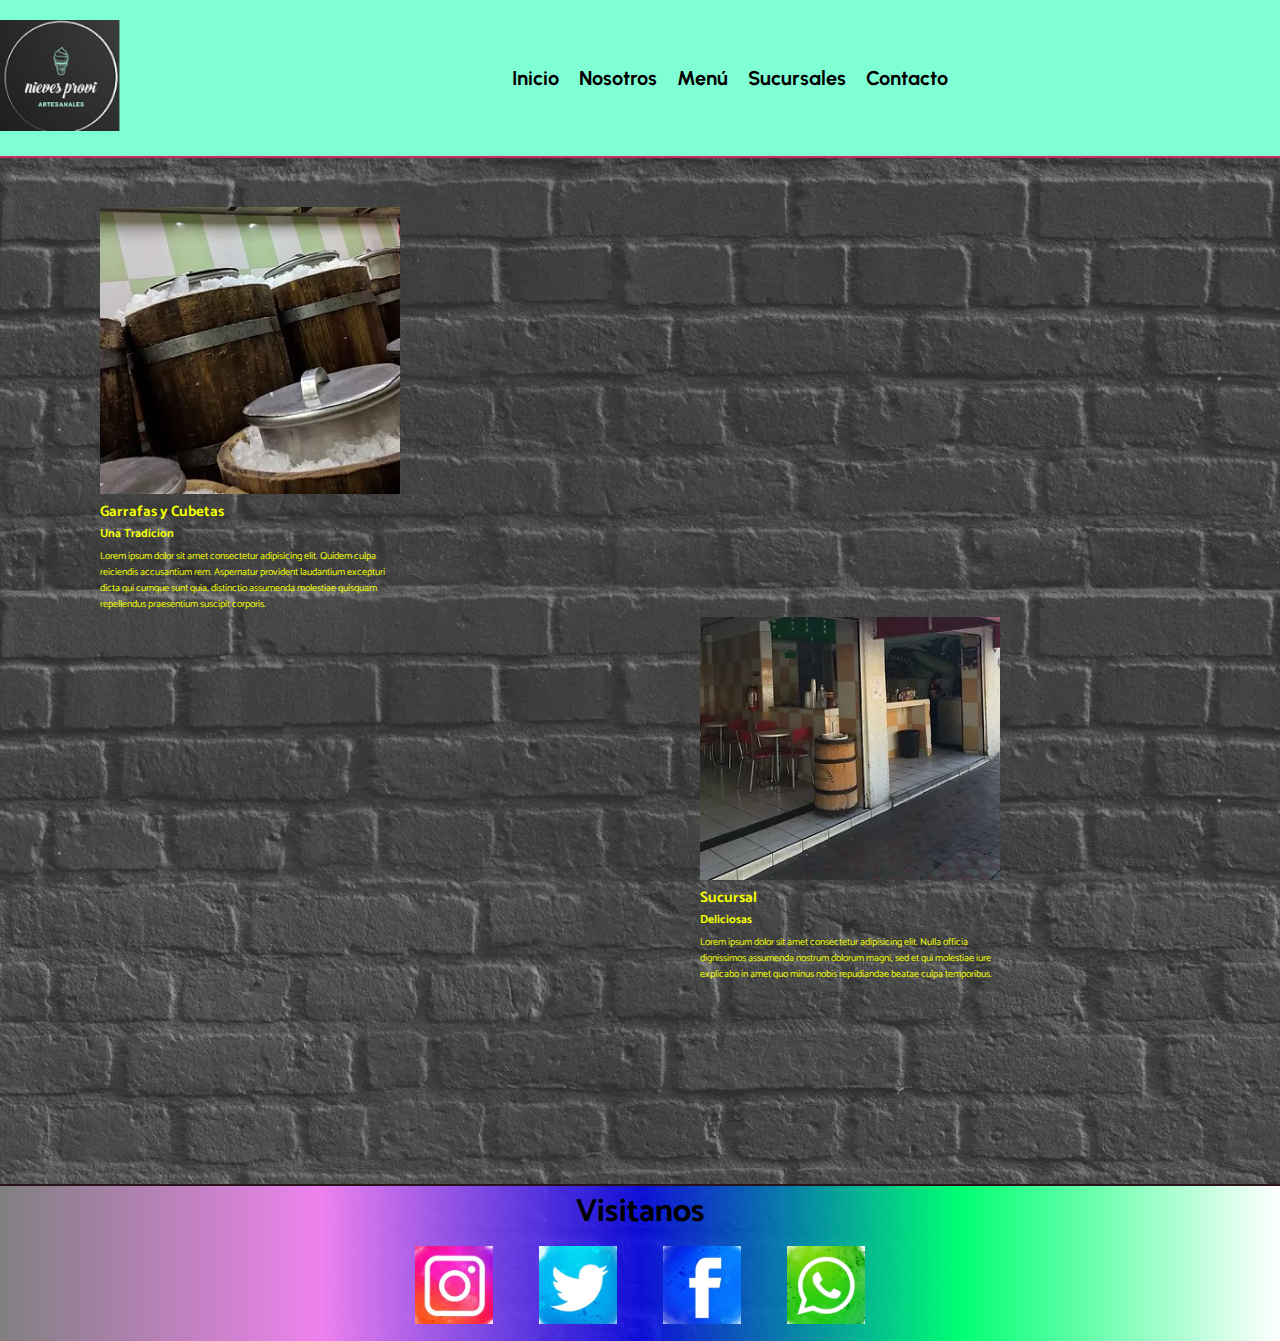
==== index.html @ efe89ee2 "Proyecto_con_boostrap" ====
<!DOCTYPE html>
<html lang="en">
    <head>
        <meta charset="UTF-8">
        <meta http-equiv="X-UA-Compatible" content="IE=edge">
        <meta name="viewport" content="width=device-width, initial-scale=1.0">
        <!-- <link rel="stylesheet" href="./css/style.css" rel="shortcut icon" href="../img/logoCono.png"> -->
        <!-- <link rel="stylesheet" href="./css/bootstrap.min.css"> -->
        <link href="https://cdn.jsdelivr.net/npm/bootstrap@5.2.0-beta1/dist/css/bootstrap.min.css" rel="stylesheet" integrity="sha384-0evHe/X+R7YkIZDRvuzKMRqM+OrBnVFBL6DOitfPri4tjfHxaWutUpFmBp4vmVor" crossorigin="anonymous">
        <link rel="stylesheet" href="./css/style1.css" rel="shortcut icon" href="../img/logoCono.png">
        <title>Provi | Inicio</title>   
    </head>
    <body>
        <!-- Inicio Header -->
        <header class="header">
            <picture class="navigation__logo">
                <img class="logo__img" src="./img/Logo1.png" alt="logotipo es un cono de helado">
            </picture>
            <!-- <a href="./index.html">

            </a>    -->
            <nav class="header__navigation">
                <ul class="menu">
                    <li class="menu__item">
                        <a class="menu__link" href="./index.html">Inicio</a>
                    </li>
                    <li class="menu__item">
                        <a class="menu__link" href="./files/nosostros.html">Nosotros</a>
                    </li>
                    <li  class="menu__item">
                        <a class="menu__link" href="./files/menu.html">Menú</a>
                    </li>
                    <li class="menu__item">
                        <a class="menu__link" href="./files/sucursales.html">Sucursales</a>
                    </li>
                    <li class="menu__item">
                        <a class="menu__link" href="./files/contacto.html">Contacto</a>
                    </li>
                </ul>
            </nav>   
        </header>
        <!-- Fin Header -->
        <main class="container">
            <section id="gallery" class="gallery">
                <article class="gallery__item">
                    <picture>
                        <img src="./img/sucursal1.jpg" alt="Garrafas y cubetas">
                    </picture>
                    <div>
                        <h2 >Garrafas y Cubetas</h2>
                        <h3 >Una Tradicion</h3>
                        <p>Lorem ipsum dolor sit amet consectetur adipisicing elit. Quidem culpa reiciendis accusantium rem. Aspernatur provident laudantium excepturi dicta qui cumque sunt quia, distinctio assumenda molestiae quisquam repellendus praesentium suscipit corporis.</p>
                    </div>
                </article>
                <div class="gallery__item"></div>
                <div class="gallery__item"></div>
                <div class="gallery__item"></div>
                <div class="gallery__item"></div>
                <article class="gallery__item">
                    <picture>
                        <img src="./img/sucursal2.jpg" alt="Tienda helados">
                    </picture>
                    <div>
                        <h2 >Sucursal</h2>
                        <h3 >Deliciosas</h3>
                        <p>Lorem ipsum dolor sit amet consectetur adipisicing elit. Nulla officia dignissimos assumenda nostrum dolorum magni, sed et qui molestiae iure explicabo in amet quo minus nobis repudiandae beatae culpa temporibus.</p>
                    </div>
                </article>
            </section>
        </main>
        <footer>
            <div class="contenedor">
                <h2 class="contenedor__titulo">Visitanos</h2>
            </div>
            <div class="redes">
                <picture class="redes__icon">
                    <a href="https://www.instagram.com">
                        <img src="./img/InstaIcon.png"  alt="logotipo es un cono de helado">
                    </a>
                </picture>
                <picture class="redes__icon">
                    <a href="https://www.twitter.com">
                        <img src="./img/twitterIcon.png"  alt="logotipo es un cono de helado">
                    </a>
                </picture>
                <picture class="redes__icon">
                    <a khref="https://facebook.com">
                        <img src="./img/FaceIcon.png"  alt="logotipo es un cono de helado">
                    </a>
                </picture>
                <picture class="redes__icon">
                    <a href="https://Whatsapp.com">
                        <img src="./img/WhastIcon.png"  alt="logotipo es un cono de helado">
                    </a>
                </picture>
            </div>        
        </footer>
        <!-- <script src="./js/bootstrap.min.js"></script> -->
        <script src="https://cdn.jsdelivr.net/npm/bootstrap@5.2.0-beta1/dist/js/bootstrap.bundle.min.js" integrity="sha384-pprn3073KE6tl6bjs2QrFaJGz5/SUsLqktiwsUTF55Jfv3qYSDhgCecCxMW52nD2" crossorigin="anonymous"></script>
    </body>
</html>
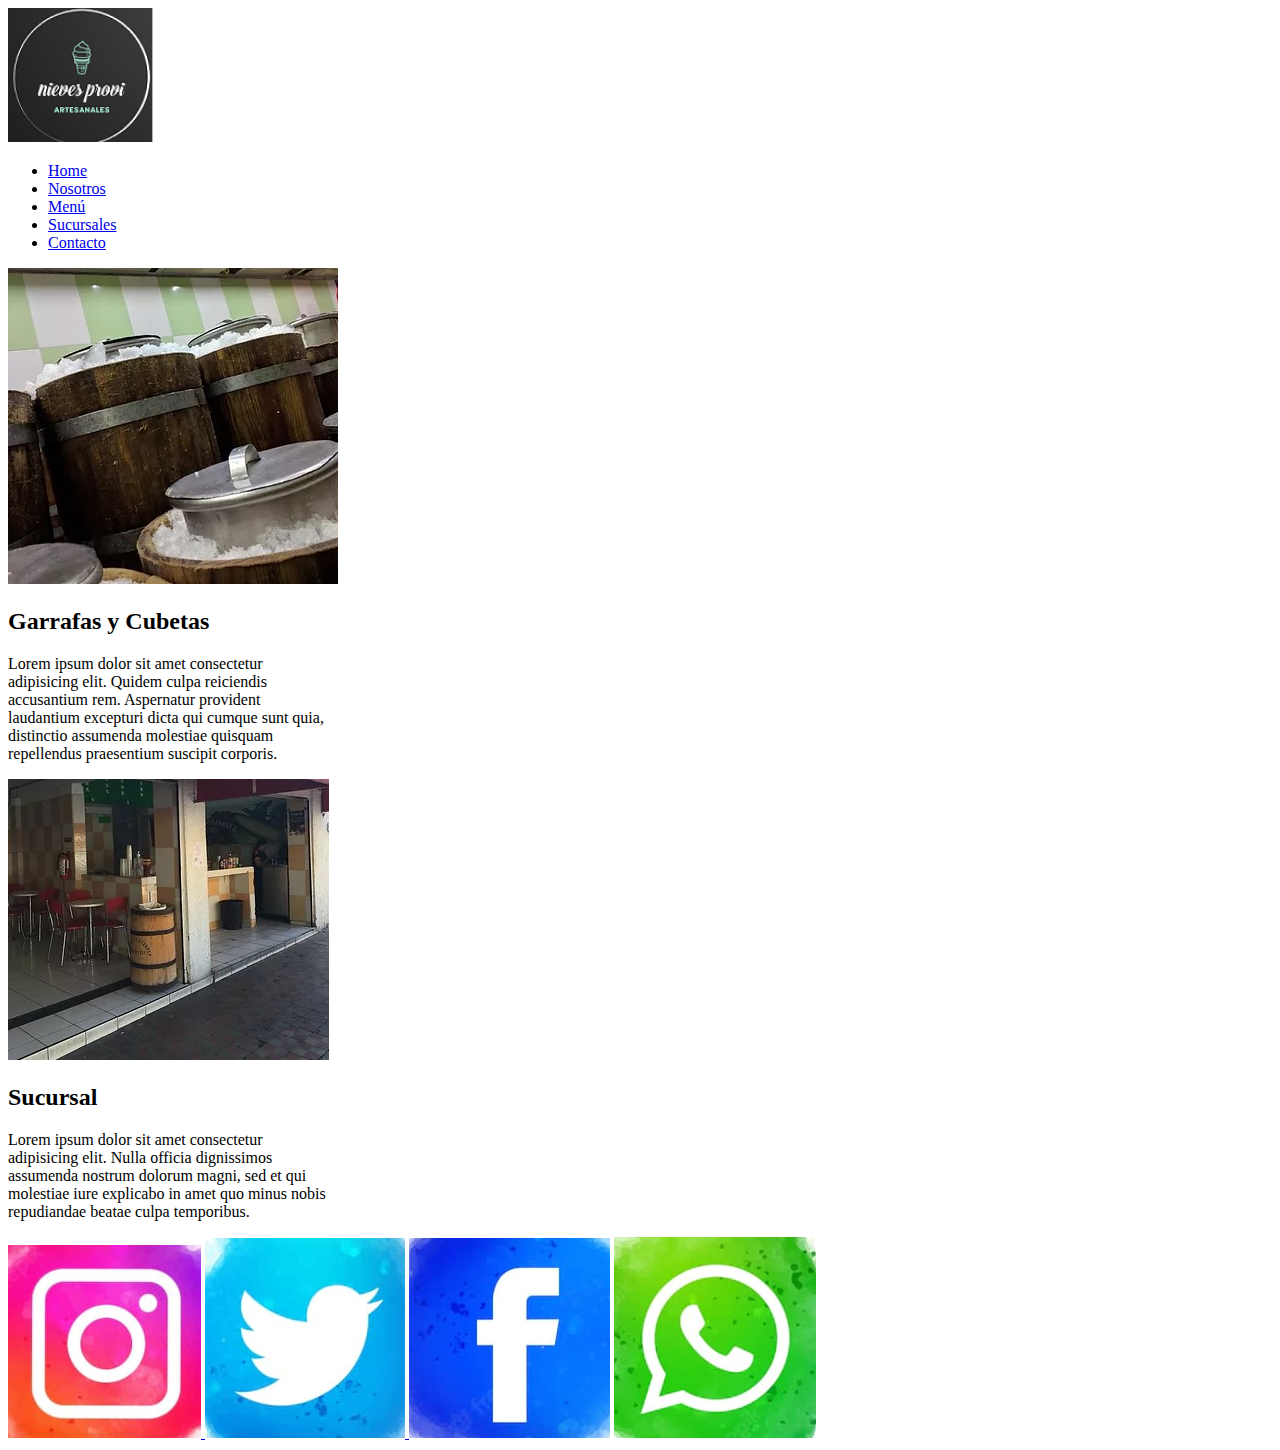
==== commit 93282b32: "bootstrap puro" ====
--- a/index.html
+++ b/index.html
@@ -7,90 +7,82 @@
         <!-- <link rel="stylesheet" href="./css/style.css" rel="shortcut icon" href="../img/logoCono.png"> -->
         <!-- <link rel="stylesheet" href="./css/bootstrap.min.css"> -->
         <link href="https://cdn.jsdelivr.net/npm/bootstrap@5.2.0-beta1/dist/css/bootstrap.min.css" rel="stylesheet" integrity="sha384-0evHe/X+R7YkIZDRvuzKMRqM+OrBnVFBL6DOitfPri4tjfHxaWutUpFmBp4vmVor" crossorigin="anonymous">
-        <link rel="stylesheet" href="./css/style1.css" rel="shortcut icon" href="../img/logoCono.png">
+        <!-- <link rel="stylesheet" href="./css/style1.css" rel="shortcut icon" href="../img/logoCono.png"> -->
         <title>Provi | Inicio</title>   
     </head>
     <body>
-        <!-- Inicio Header -->
-        <header class="header">
-            <picture class="navigation__logo">
-                <img class="logo__img" src="./img/Logo1.png" alt="logotipo es un cono de helado">
-            </picture>
-            <!-- <a href="./index.html">
-
-            </a>    -->
-            <nav class="header__navigation">
-                <ul class="menu">
-                    <li class="menu__item">
-                        <a class="menu__link" href="./index.html">Inicio</a>
-                    </li>
-                    <li class="menu__item">
-                        <a class="menu__link" href="./files/nosostros.html">Nosotros</a>
-                    </li>
-                    <li  class="menu__item">
-                        <a class="menu__link" href="./files/menu.html">Menú</a>
-                    </li>
-                    <li class="menu__item">
-                        <a class="menu__link" href="./files/sucursales.html">Sucursales</a>
-                    </li>
-                    <li class="menu__item">
-                        <a class="menu__link" href="./files/contacto.html">Contacto</a>
-                    </li>
-                </ul>
-            </nav>   
-        </header>
-        <!-- Fin Header -->
-        <main class="container">
-            <section id="gallery" class="gallery">
-                <article class="gallery__item">
+        <nav class="navbar navbar-expand-lg bg-warning">
+            <div class="container-fluid">
+                <picture class="navbar-header">
+                    <img class="navbar-brand img-fluid" src="./img/Logo1.png" alt="logotipo es un cono de helado">
+                </picture>
+                <div class="navbar navbar-expand-sm navbar-toggleable-sm navbar-light bg-warning">
+                    <ul class="navbar-nav">
+                        <li class="nav-item">
+                            <a class="nav-link" href="#">Home</a>
+                        </li>
+                        <li class="nav-item">
+                            <a class="nav-link" href="./files/nosostros.html">Nosotros</a>
+                        </li>
+                        <li class="nav-item">
+                            <a class="nav-link" href="./files/menu.html">Menú</a>
+                        </li>
+                        <li class="nav-item">
+                            <a class="nav-link" href="./files/sucursales.html">Sucursales</a>
+                        </li>
+                        <li class="nav-item">
+                            <a class="nav-link" href="./files/contacto.html">Contacto</a>
+                        </li>
+                    </ul>
+                   </div>        
+                </div>
+            </nav>
+        <main class="container-fluid">
+            <div class="container-fluid">
+                <div class="card" style="width: 20rem;">
                     <picture>
-                        <img src="./img/sucursal1.jpg" alt="Garrafas y cubetas">
+                        <img class="img-fluid" src="./img/sucursal1.jpg" alt="Garrafas y cubetas">
                     </picture>
-                    <div>
-                        <h2 >Garrafas y Cubetas</h2>
-                        <h3 >Una Tradicion</h3>
-                        <p>Lorem ipsum dolor sit amet consectetur adipisicing elit. Quidem culpa reiciendis accusantium rem. Aspernatur provident laudantium excepturi dicta qui cumque sunt quia, distinctio assumenda molestiae quisquam repellendus praesentium suscipit corporis.</p>
+                    <div class="container-fluid card-body">
+                        <h2 class="card-title">Garrafas y Cubetas</h2>
+                        <p class="card-text">Lorem ipsum dolor sit amet consectetur adipisicing elit. Quidem culpa reiciendis accusantium rem. Aspernatur provident laudantium excepturi dicta qui cumque sunt quia, distinctio assumenda molestiae quisquam repellendus praesentium suscipit corporis.</p>
                     </div>
-                </article>
+                </div>
                 <div class="gallery__item"></div>
                 <div class="gallery__item"></div>
                 <div class="gallery__item"></div>
                 <div class="gallery__item"></div>
-                <article class="gallery__item">
+                <div class="card" style="width: 20rem;">
                     <picture>
-                        <img src="./img/sucursal2.jpg" alt="Tienda helados">
+                        <img class="img-fluid" src="./img/sucursal2.jpg" alt="Tienda helados">
                     </picture>
-                    <div>
-                        <h2 >Sucursal</h2>
-                        <h3 >Deliciosas</h3>
-                        <p>Lorem ipsum dolor sit amet consectetur adipisicing elit. Nulla officia dignissimos assumenda nostrum dolorum magni, sed et qui molestiae iure explicabo in amet quo minus nobis repudiandae beatae culpa temporibus.</p>
+                    <div class="container-fluid card-body">
+                        <h2 class="card-title" >Sucursal</h2>
+                        <p class="card-text">Lorem ipsum dolor sit amet consectetur adipisicing elit. Nulla officia dignissimos assumenda nostrum dolorum magni, sed et qui molestiae iure explicabo in amet quo minus nobis repudiandae beatae culpa temporibus.</p>
                     </div>
                 </article>
             </section>
         </main>
-        <footer>
-            <div class="contenedor">
-                <h2 class="contenedor__titulo">Visitanos</h2>
-            </div>
-            <div class="redes">
-                <picture class="redes__icon">
+        <footer class="container-fluid bg-dark">
+            <div class="container-fluid position-relative">
+                <picture class="img-fluid">
                     <a href="https://www.instagram.com">
-                        <img src="./img/InstaIcon.png"  alt="logotipo es un cono de helado">
+                        <img   src="../img/InstaIcon.png"  alt="logotipo es un cono de helado">
                     </a>
                 </picture>
-                <picture class="redes__icon">
+                <picture class="img-fluid">
                     <a href="https://www.twitter.com">
-                        <img src="./img/twitterIcon.png"  alt="logotipo es un cono de helado">
+                        <img   src="../img/twitterIcon.png"  alt="logotipo es un cono de helado">
                     </a>
                 </picture>
-                <picture class="redes__icon">
+                <picture class="img-fluid">
                     <a khref="https://facebook.com">
-                        <img src="./img/FaceIcon.png"  alt="logotipo es un cono de helado">
+                        <img  src="../img/FaceIcon.png"  alt="logotipo es un cono de helado">
                     </a>
                 </picture>
-                <picture class="redes__icon">
+                <picture class="img-fluid">
                     <a href="https://Whatsapp.com">
-                        <img src="./img/WhastIcon.png"  alt="logotipo es un cono de helado">
+                        <img  src="../img/WhastIcon.png"  alt="logotipo es un cono de helado">
                     </a>
                 </picture>
             </div>        
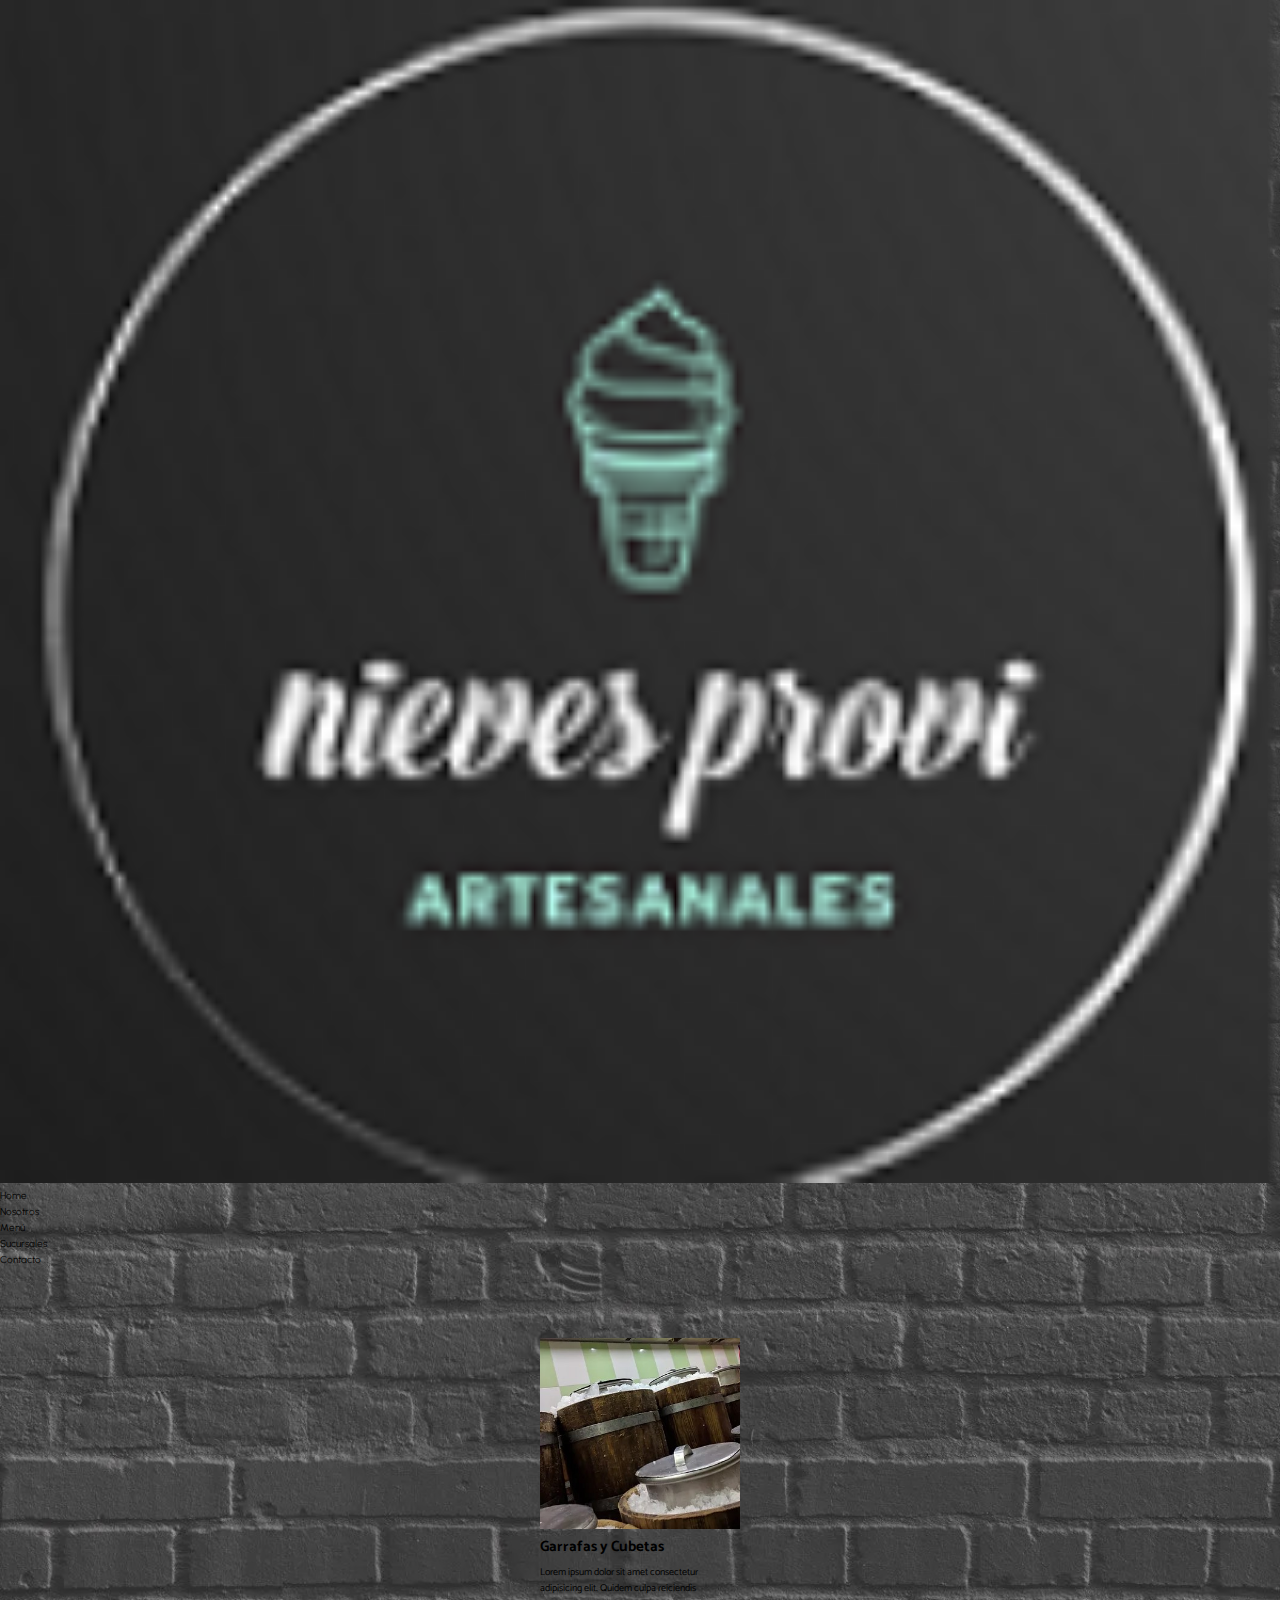
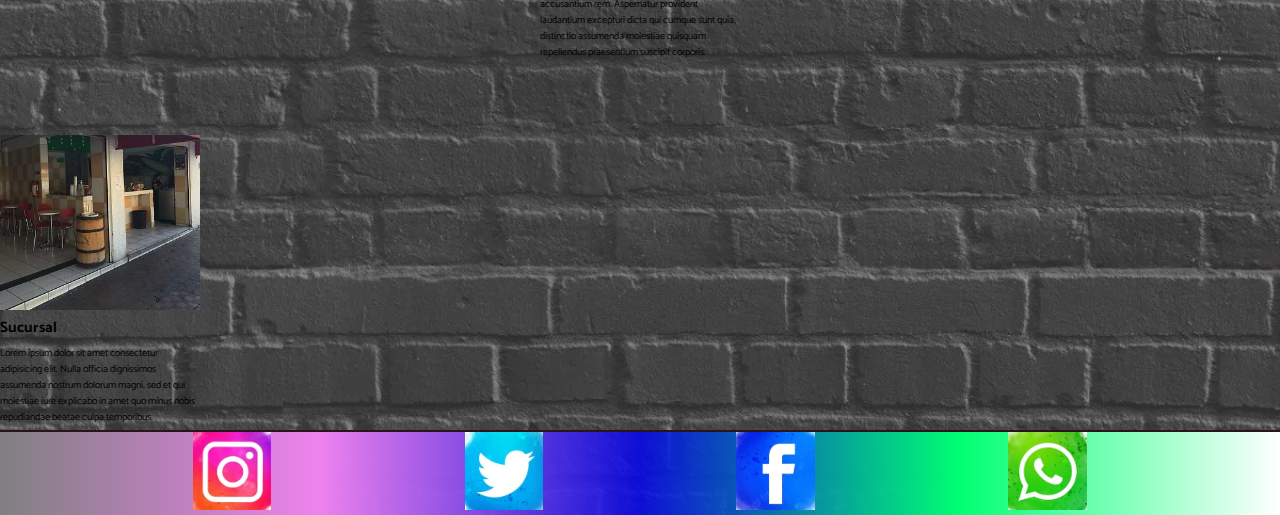
==== commit 96640e10: "Rama modificada para segunda entrega de  Proyecto final." ====
--- a/index.html
+++ b/index.html
@@ -7,7 +7,7 @@
         <!-- <link rel="stylesheet" href="./css/style.css" rel="shortcut icon" href="../img/logoCono.png"> -->
         <!-- <link rel="stylesheet" href="./css/bootstrap.min.css"> -->
         <link href="https://cdn.jsdelivr.net/npm/bootstrap@5.2.0-beta1/dist/css/bootstrap.min.css" rel="stylesheet" integrity="sha384-0evHe/X+R7YkIZDRvuzKMRqM+OrBnVFBL6DOitfPri4tjfHxaWutUpFmBp4vmVor" crossorigin="anonymous">
-        <!-- <link rel="stylesheet" href="./css/style1.css" rel="shortcut icon" href="../img/logoCono.png"> -->
+        <link rel="stylesheet" href="./css/style1.css" rel="shortcut icon" href="../img/logoCono.png">
         <title>Provi | Inicio</title>   
     </head>
     <body>
@@ -36,17 +36,19 @@
                     </ul>
                    </div>        
                 </div>
-            </nav>
+        </nav>
         <main class="container-fluid">
             <div class="container-fluid">
-                <div class="card" style="width: 20rem;">
-                    <picture>
-                        <img class="img-fluid" src="./img/sucursal1.jpg" alt="Garrafas y cubetas">
-                    </picture>
-                    <div class="container-fluid card-body">
-                        <h2 class="card-title">Garrafas y Cubetas</h2>
-                        <p class="card-text">Lorem ipsum dolor sit amet consectetur adipisicing elit. Quidem culpa reiciendis accusantium rem. Aspernatur provident laudantium excepturi dicta qui cumque sunt quia, distinctio assumenda molestiae quisquam repellendus praesentium suscipit corporis.</p>
-                    </div>
+                <div class="tarjeta">
+                    <div class="card" style="width: 20rem;">
+                        <picture>
+                            <img class="img-fluid" src="./img/sucursal1.jpg" alt="Garrafas y cubetas">
+                        </picture>
+                        <div class="container-fluid card-body">
+                            <h2 class="card-title">Garrafas y Cubetas</h2>
+                            <p class="card-text">Lorem ipsum dolor sit amet consectetur adipisicing elit. Quidem culpa reiciendis accusantium rem. Aspernatur provident laudantium excepturi dicta qui cumque sunt quia, distinctio assumenda molestiae quisquam repellendus praesentium suscipit corporis.</p>
+                        </div>
+                </div>        
                 </div>
                 <div class="gallery__item"></div>
                 <div class="gallery__item"></div>
@@ -63,8 +65,8 @@
                 </article>
             </section>
         </main>
-        <footer class="container-fluid bg-dark">
-            <div class="container-fluid position-relative">
+        <footer class="container-fluid">
+            <div class="container-fluid contenedor">
                 <picture class="img-fluid">
                     <a href="https://www.instagram.com">
                         <img   src="../img/InstaIcon.png"  alt="logotipo es un cono de helado">
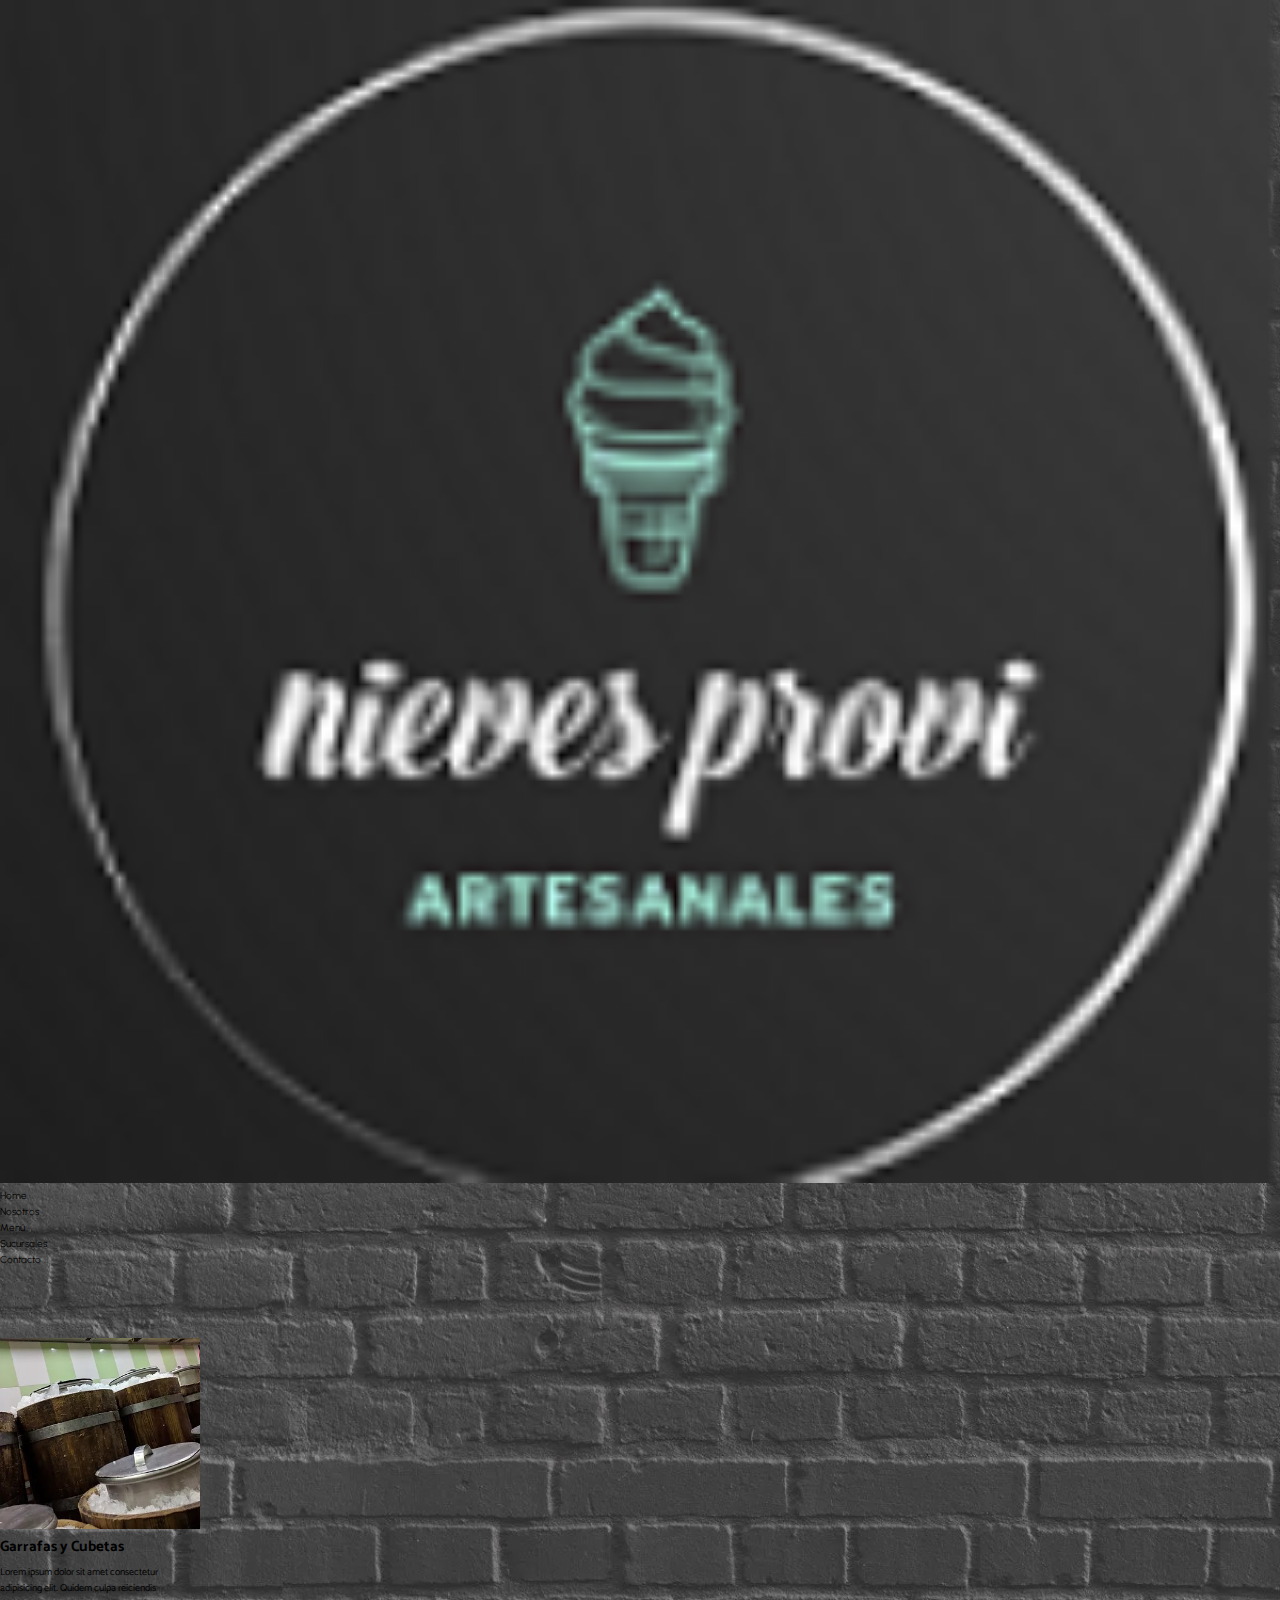
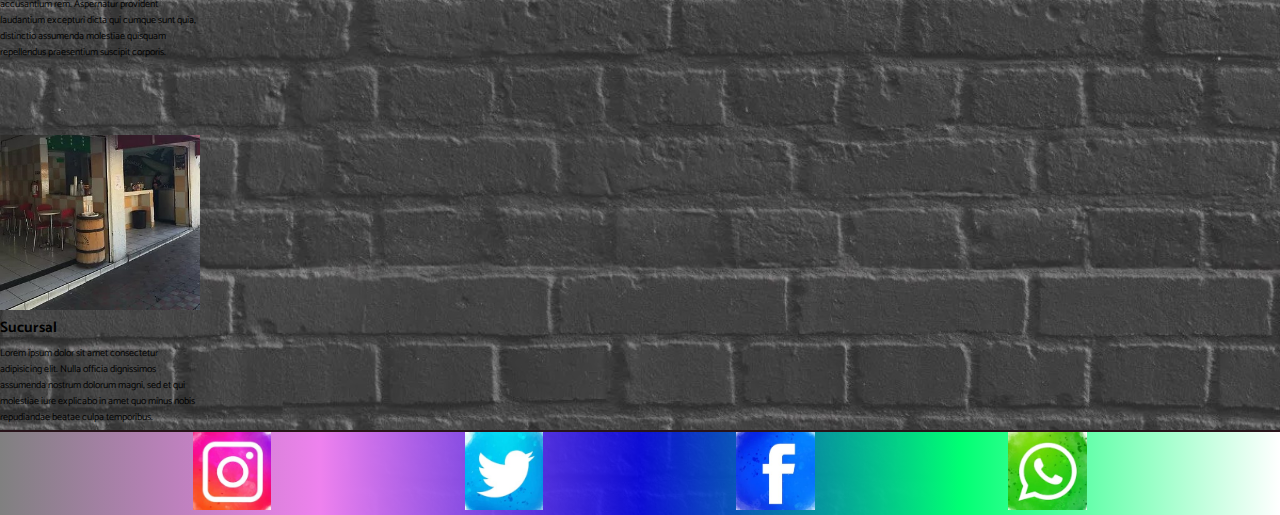
==== commit 8fd73a90: "typo corregido" ====
--- a/index.html
+++ b/index.html
@@ -5,7 +5,6 @@
         <meta http-equiv="X-UA-Compatible" content="IE=edge">
         <meta name="viewport" content="width=device-width, initial-scale=1.0">
         <!-- <link rel="stylesheet" href="./css/style.css" rel="shortcut icon" href="../img/logoCono.png"> -->
-        <!-- <link rel="stylesheet" href="./css/bootstrap.min.css"> -->
         <link href="https://cdn.jsdelivr.net/npm/bootstrap@5.2.0-beta1/dist/css/bootstrap.min.css" rel="stylesheet" integrity="sha384-0evHe/X+R7YkIZDRvuzKMRqM+OrBnVFBL6DOitfPri4tjfHxaWutUpFmBp4vmVor" crossorigin="anonymous">
         <link rel="stylesheet" href="./css/style1.css" rel="shortcut icon" href="../img/logoCono.png">
         <title>Provi | Inicio</title>   
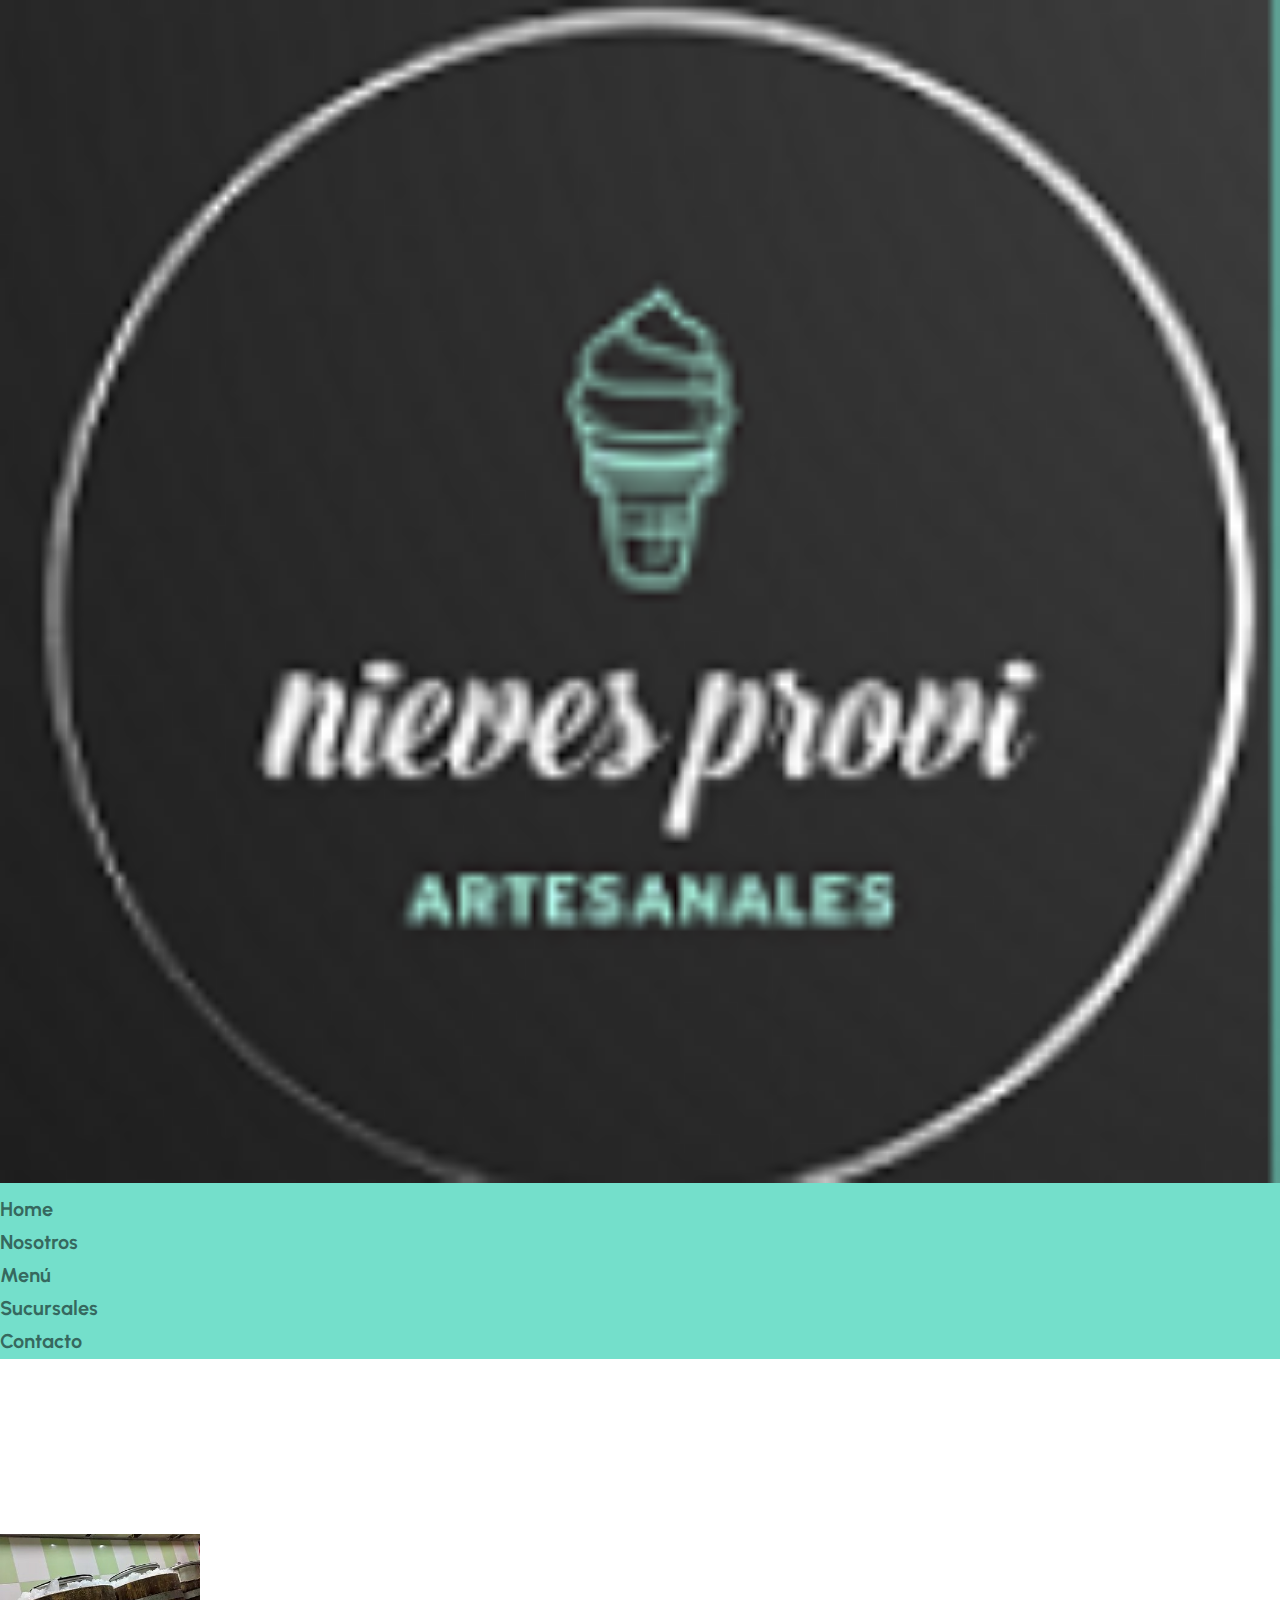
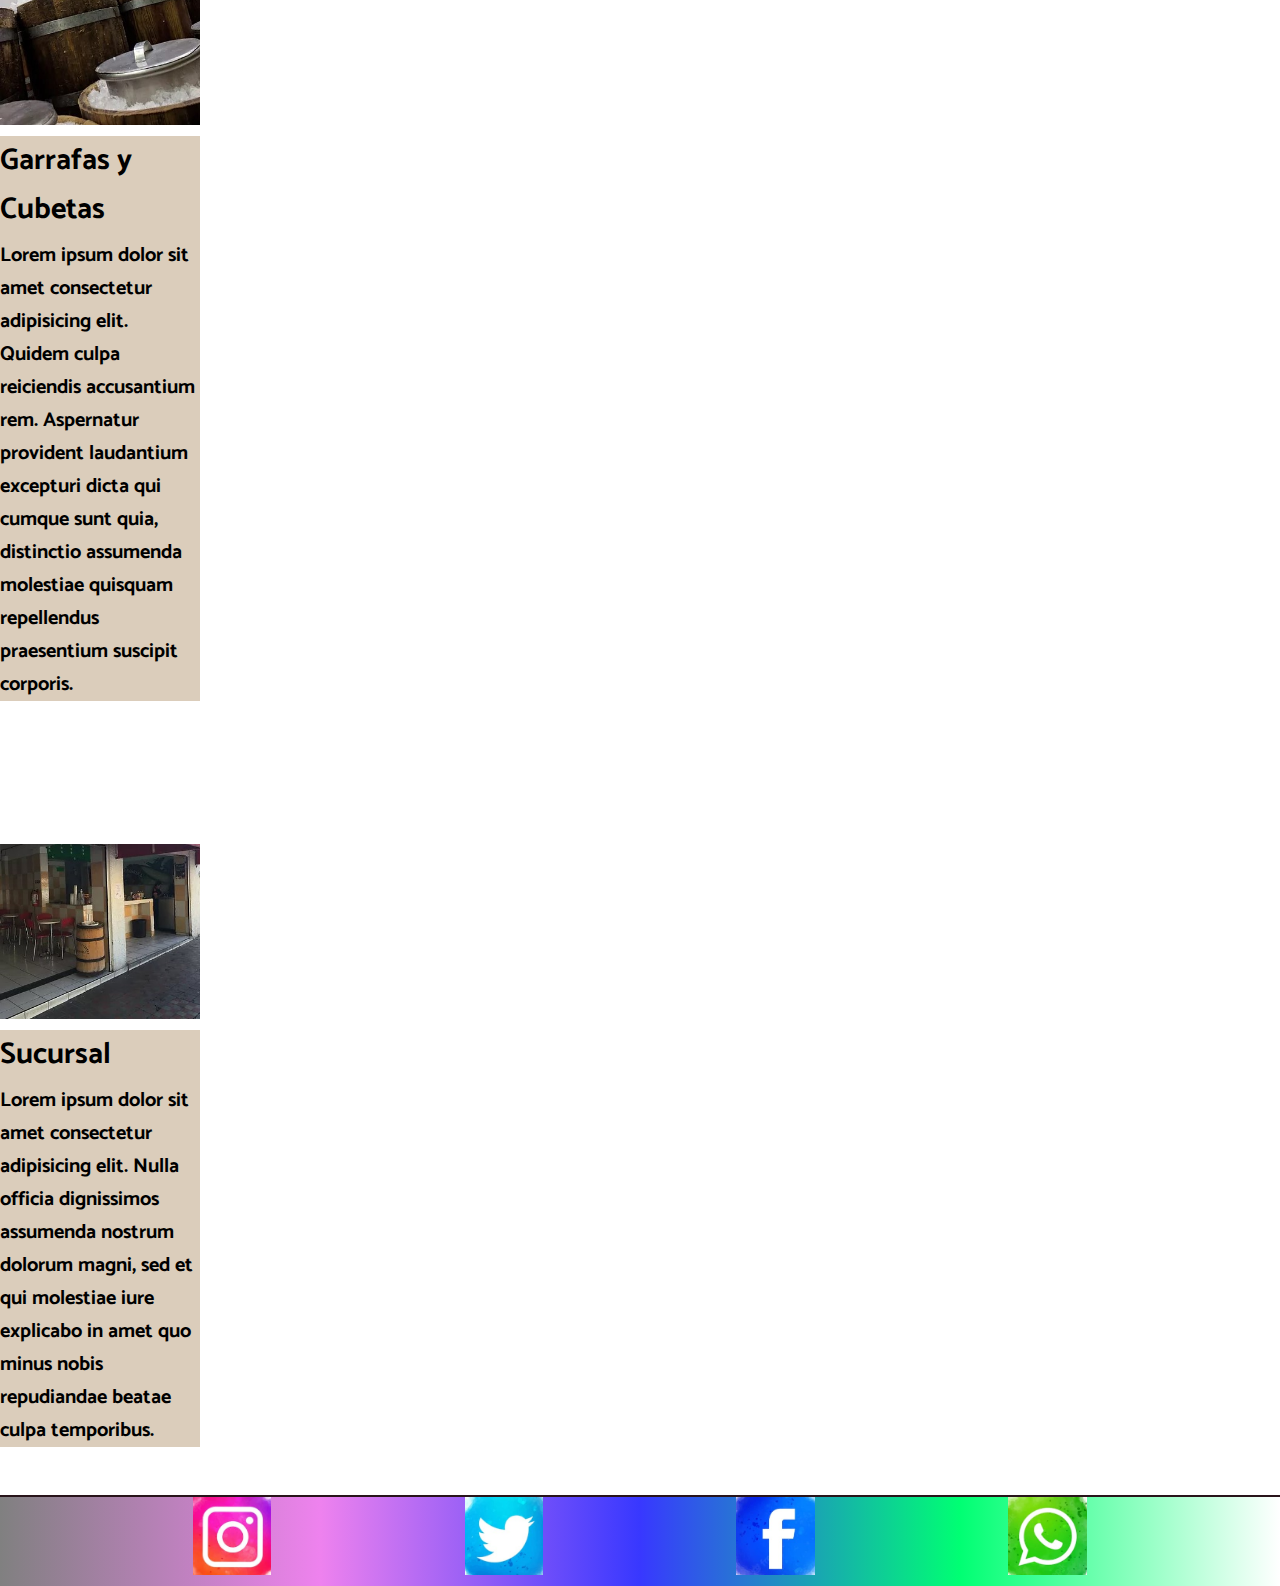
==== commit 867e994c: "Cambios a Index y a Sucursales" ====
--- a/index.html
+++ b/index.html
@@ -10,12 +10,12 @@
         <title>Provi | Inicio</title>   
     </head>
     <body>
-        <nav class="navbar navbar-expand-lg bg-warning">
+        <nav class="navbar navbar-expand-lg">
             <div class="container-fluid">
                 <picture class="navbar-header">
                     <img class="navbar-brand img-fluid" src="./img/Logo1.png" alt="logotipo es un cono de helado">
                 </picture>
-                <div class="navbar navbar-expand-sm navbar-toggleable-sm navbar-light bg-warning">
+                <div class="navbar navbar-expand-sm navbar-toggleable-sm navbar-light">
                     <ul class="navbar-nav">
                         <li class="nav-item">
                             <a class="nav-link" href="#">Home</a>
